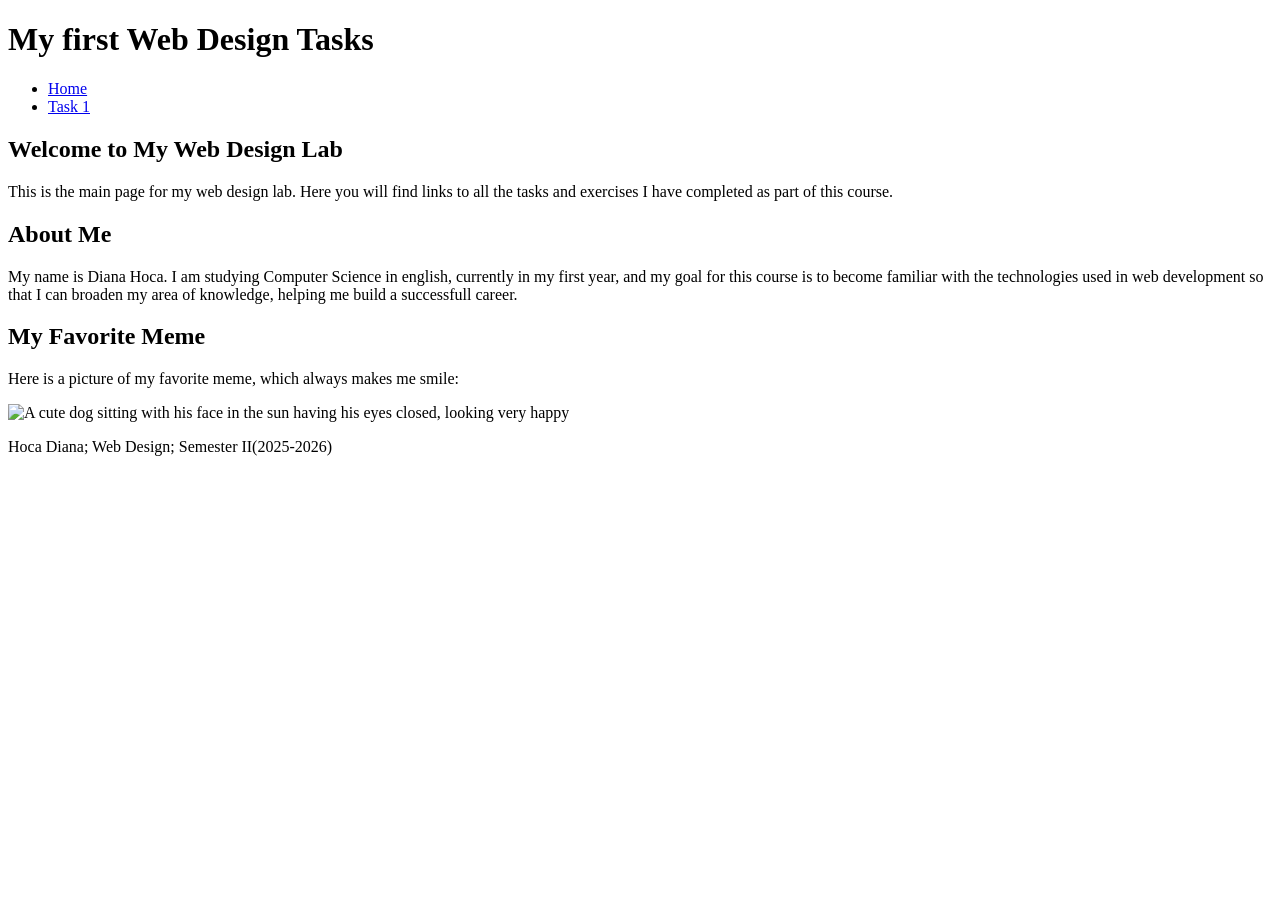
==== index.html @ 726bf577 "Add course homepage with semantic structure and about section" ====
<!DOCTYPE html>
<html lang="en">
<head>
  <meta charset="UTF-8">
  <meta name="viewport" content="width=device-width">
  <title>Lab 1 Web Design</title>
</head>
<body>
    <header>
        <h1>My first Web Design Tasks </h1>
    </header>
    <nav aria-label="Main Navigation">
        <ul>
            <li><a href="index.html">Home</a></li>
            <li><a href="https://stefaniga.github.io/ewd-uvt-2026/labs/1/#task1">Task 1</a></li>
        </ul>
    </nav>
    <main id="main-content">
        <section>
            <h2>Welcome to My Web Design Lab</h2>
            <p>This is the main page for my web design lab. Here you will find links to all the tasks and exercises I have completed as part of this course.</p>
        </section>
        <section>
            <h2>About Me</h2>
            <p>My name is Diana Hoca. I am studying Computer Science in english, currently in my first year, and my goal for this course is to become familiar with the technologies used in web development so that I can broaden my area of knowledge, helping me build a successfull career.</p>
        </section>
        <section class="photo">
            <h2>My Favorite Meme</h2>
            <p>Here is a picture of my favorite meme, which always makes me smile:</p>
            <img src="dog_meme.jpg" alt="A cute dog sitting with his face in the sun having his eyes closed, looking very happy">
        </section>
    </main>
    <footer>
        <p>Hoca Diana; Web Design; Semester II(2025-2026)</p>
    </footer>
</body>
</html>
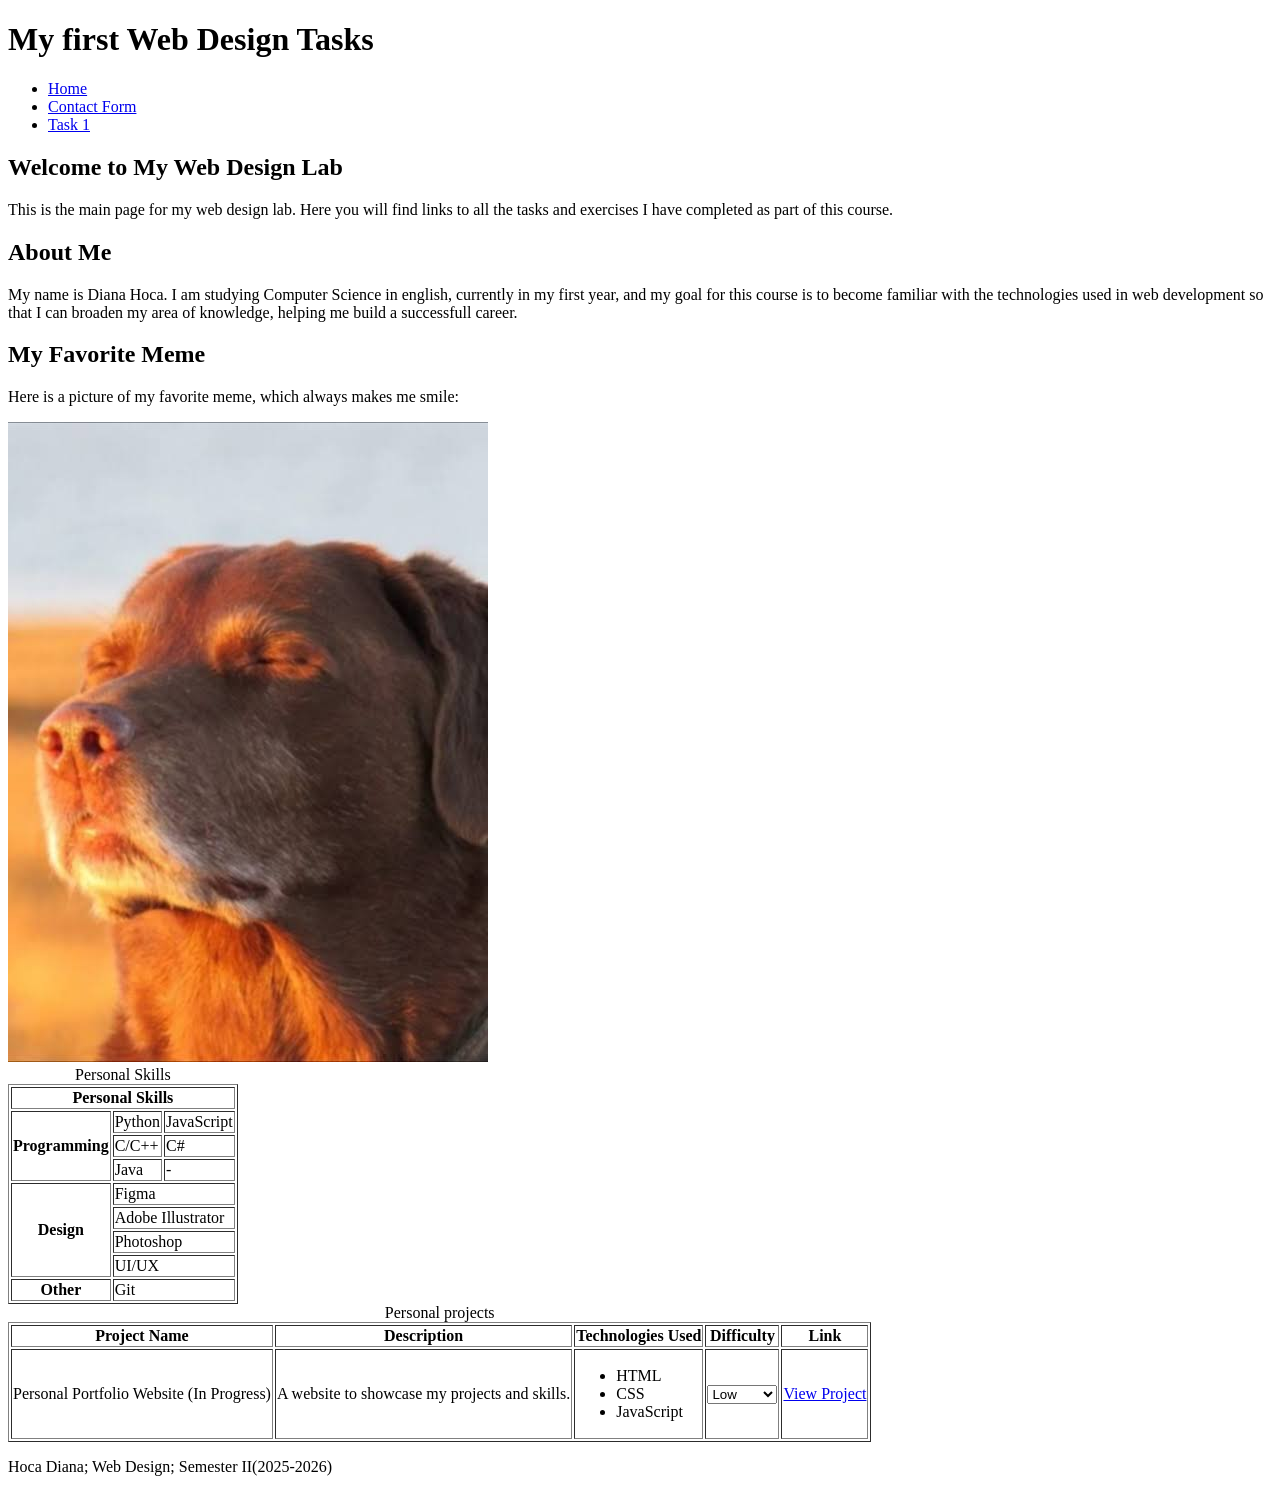
==== commit 1251c67f: "lab 3" ====
--- a/index.html
+++ b/index.html
@@ -12,6 +12,7 @@
     <nav aria-label="Main Navigation">
         <ul>
             <li><a href="index.html">Home</a></li>
+            <li><a href="contact.html">Contact Form</a></li>
             <li><a href="https://stefaniga.github.io/ewd-uvt-2026/labs/1/#task1">Task 1</a></li>
         </ul>
     </nav>
@@ -29,6 +30,68 @@
             <p>Here is a picture of my favorite meme, which always makes me smile:</p>
             <img src="dog_meme.jpg" alt="A cute dog sitting with his face in the sun having his eyes closed, looking very happy">
         </section>
+        <section>
+            <table border="1">
+    <caption>Personal Skills</caption>
+    <thead>
+        <tr>
+            <th scope="col" colspan="3">Personal Skills</th>
+        </tr>
+    </thead>
+    <tbody>
+        <tr>
+            <th scope="row" rowspan="3">Programming</th>
+            <td>Python</td>
+            <td>JavaScript</td>
+        </tr>
+        <tr>
+            <td>C/C++</td>
+            <td>C#</td>
+        </tr>
+        <tr>
+            <td>Java</td>
+            <td>-</td>
+        </tr>
+        <tr>
+            <th scope="row" rowspan="4">Design</th>
+            <td colspan="2">Figma</td>
+        </tr>
+        <tr>
+            <td colspan="2">Adobe Illustrator</td>
+        </tr>
+        <tr>
+            <td colspan="2">Photoshop</td>
+        </tr>
+        <tr>
+            <td colspan="2">UI/UX</td>
+        </tr>
+        <tr>
+            <th scope="row">Other</th>
+            <td colspan="2">Git</td>
+        </tr>
+    </tbody>
+</table>
+<table border="1">
+    <caption>Personal projects</caption>
+    <thead>
+        <tr>
+            <th scope="col">Project Name</th>
+            <th scope="col">Description</th>
+            <th scope="col">Technologies Used</th>
+            <th scope="col">Difficulty</th>
+            <th scope="col">Link</th>
+        </tr>
+    <tbody>
+        <tr>
+            <td>Personal Portfolio Website (In Progress)</td>
+            <td>A website to showcase my projects and skills.</td>
+            <td><ul><li>HTML</li><li>CSS</li><li>JavaScript</li></ul></td>
+            <td><select><option>Low</option><option>Medium</option><option>High</option></select></td>
+            <td><a href="https://github.com/HocaDiana/labs_page.git">View Project</a></td>
+        </tr>
+    </tbody>
+</table>
+        </section>
     </main>
     <footer>
         <p>Hoca Diana; Web Design; Semester II(2025-2026)</p>
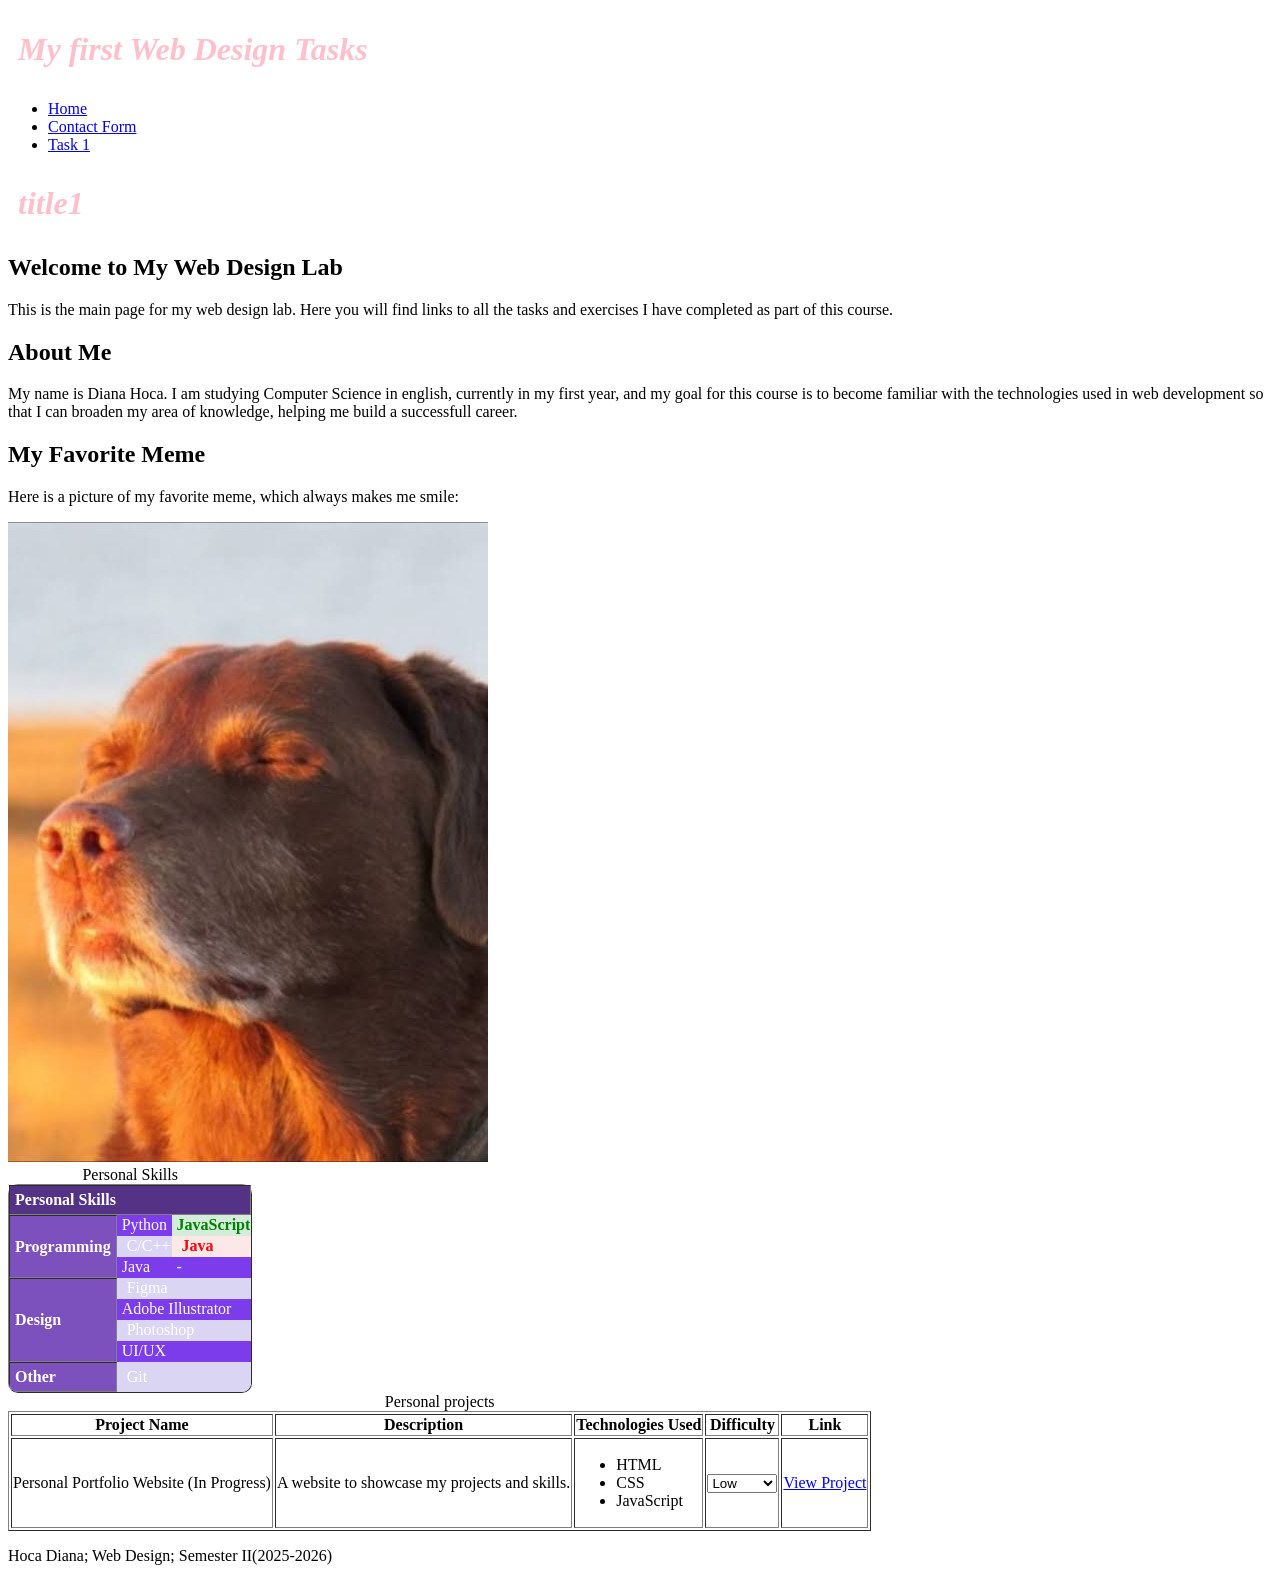
==== commit 11b089e3: "lab 4 live" ====
--- a/index.html
+++ b/index.html
@@ -4,6 +4,10 @@
   <meta charset="UTF-8">
   <meta name="viewport" content="width=device-width">
   <title>Lab 1 Web Design</title>
+    <link rel="stylesheet" href="style.css">
+  <style>
+    h1 {color:pink;}
+  </style>
 </head>
 <body>
     <header>
@@ -17,6 +21,7 @@
         </ul>
     </nav>
     <main id="main-content">
+        <h1>title1  </h1>
         <section>
             <h2>Welcome to My Web Design Lab</h2>
             <p>This is the main page for my web design lab. Here you will find links to all the tasks and exercises I have completed as part of this course.</p>
@@ -31,7 +36,7 @@
             <img src="dog_meme.jpg" alt="A cute dog sitting with his face in the sun having his eyes closed, looking very happy">
         </section>
         <section>
-            <table border="1">
+            <table border="1" class="skills-table">
     <caption>Personal Skills</caption>
     <thead>
         <tr>
@@ -42,11 +47,12 @@
         <tr>
             <th scope="row" rowspan="3">Programming</th>
             <td>Python</td>
-            <td>JavaScript</td>
+            <td style="background-color: #d4edda; color: green; font-weight: bold;">JavaScript</td>
         </tr>
         <tr>
             <td>C/C++</td>
-            <td>C#</td>
+            <td style="background-color: #fde8e8; color: red; font-weight: bold;">Java</td>
+            
         </tr>
         <tr>
             <td>Java</td>
--- a/style.css
+++ b/style.css
@@ -0,0 +1,50 @@
+h1 {
+    color: steelblue;
+    font-style: italic;
+    padding: 10px;
+}
+ 
+.skills-table {
+    border-collapse: separate;
+    border-radius: 10px;
+    overflow: hidden;
+    border-spacing: 0;
+}
+
+
+.skills-table th{
+    background-color: #7c50bd;
+    color: white;
+    text-align: left;
+    padding: 5px;
+}
+
+.skills-table thead th {
+    background-color: #543386;
+    color: white;
+    text-align: left;
+    padding: 5px;
+}
+
+.skills-table td {
+     background-color: white;
+    padding-left:10px;
+    padding-bottom:2px;
+    border:0px;
+    border-spacing:0;
+}
+
+.skills-table td {
+     background-color: #7c3cec;
+    color:white;
+    text-align: left;
+    padding-left: 5px;
+}
+
+.skills-table tbody tr:nth-child(even) td {
+    background-color: #dad5f3;
+    padding-left:10px;
+    padding-bottom:2px;
+    border:0px;
+    border-spacing:0;
+}
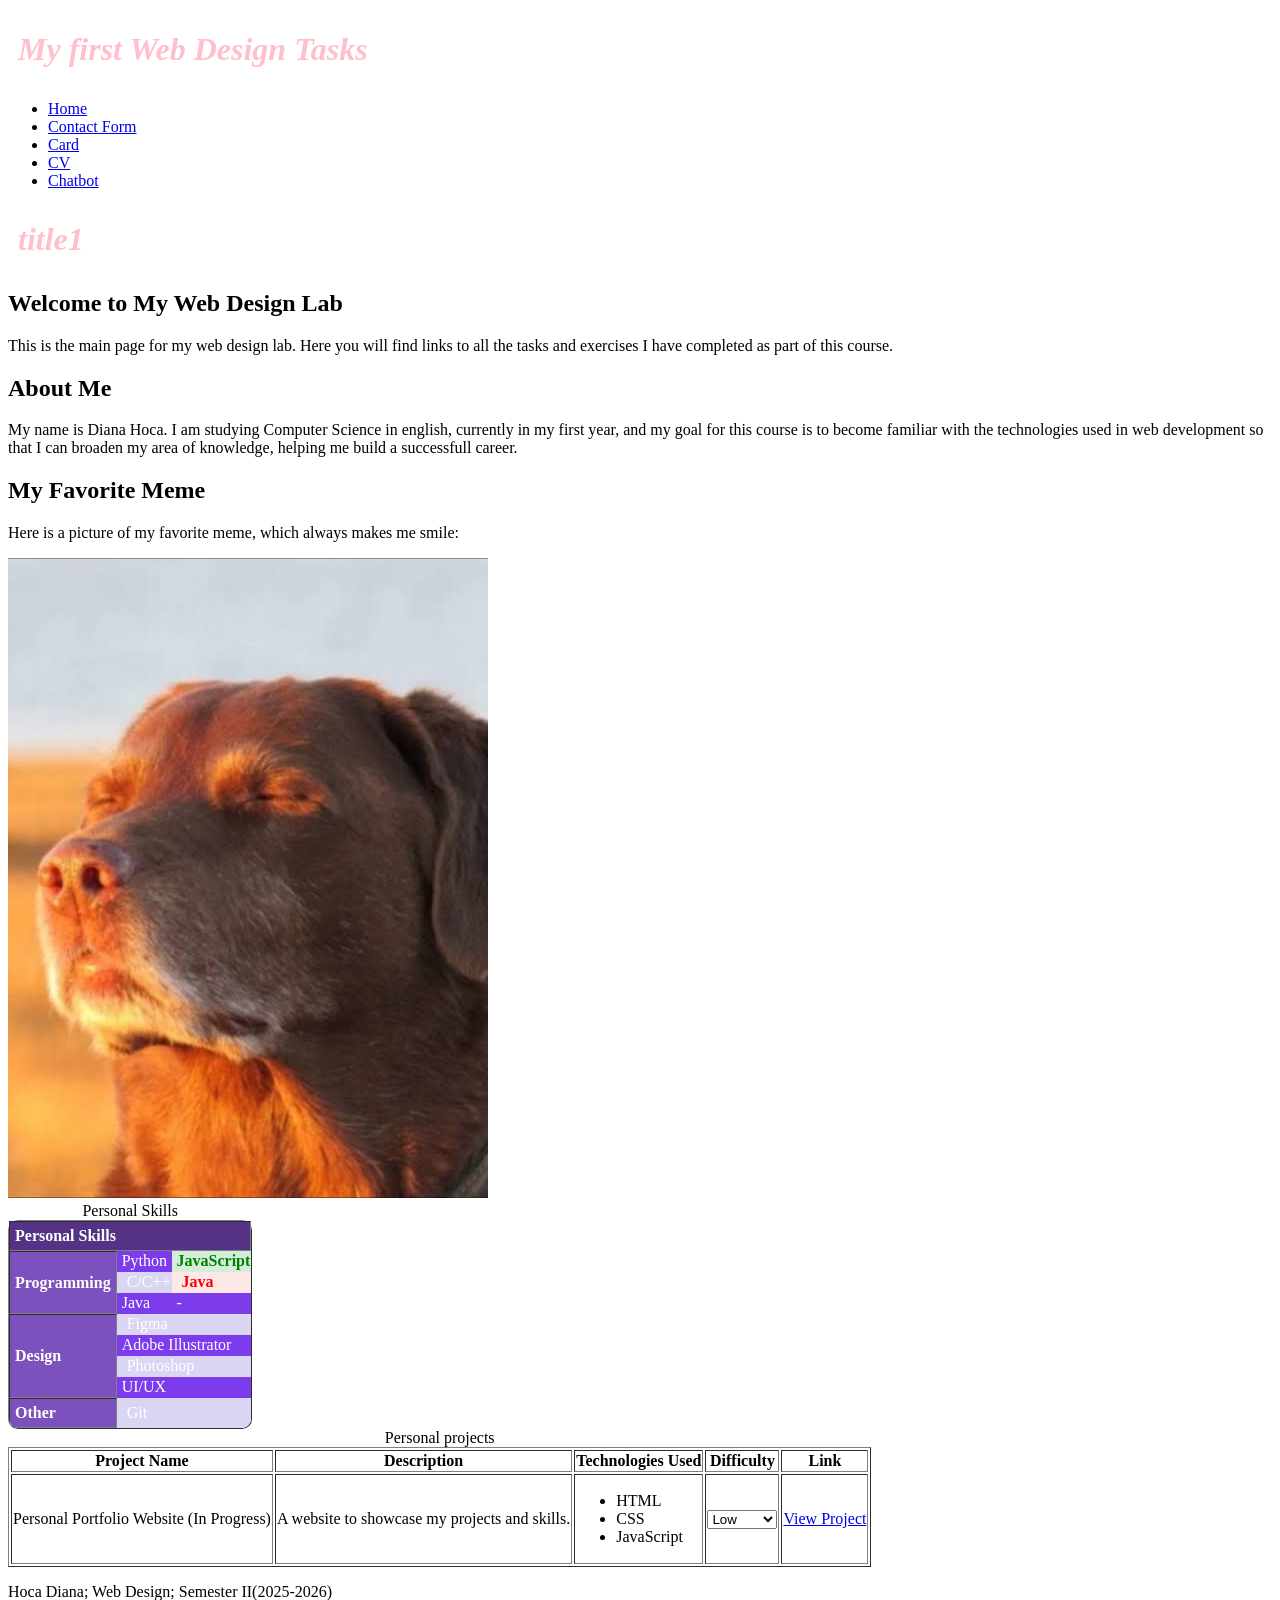
==== commit b543404e: "update - lab 8" ====
--- a/index.html
+++ b/index.html
@@ -17,7 +17,9 @@
         <ul>
             <li><a href="index.html">Home</a></li>
             <li><a href="contact.html">Contact Form</a></li>
-            <li><a href="https://stefaniga.github.io/ewd-uvt-2026/labs/1/#task1">Task 1</a></li>
+            <li><a href="card.html">Card</a></li>
+            <li><a href="cv.html">CV</a></li>
+            <li><a href="chatbot.html">Chatbot</a></li>
         </ul>
     </nav>
     <main id="main-content">
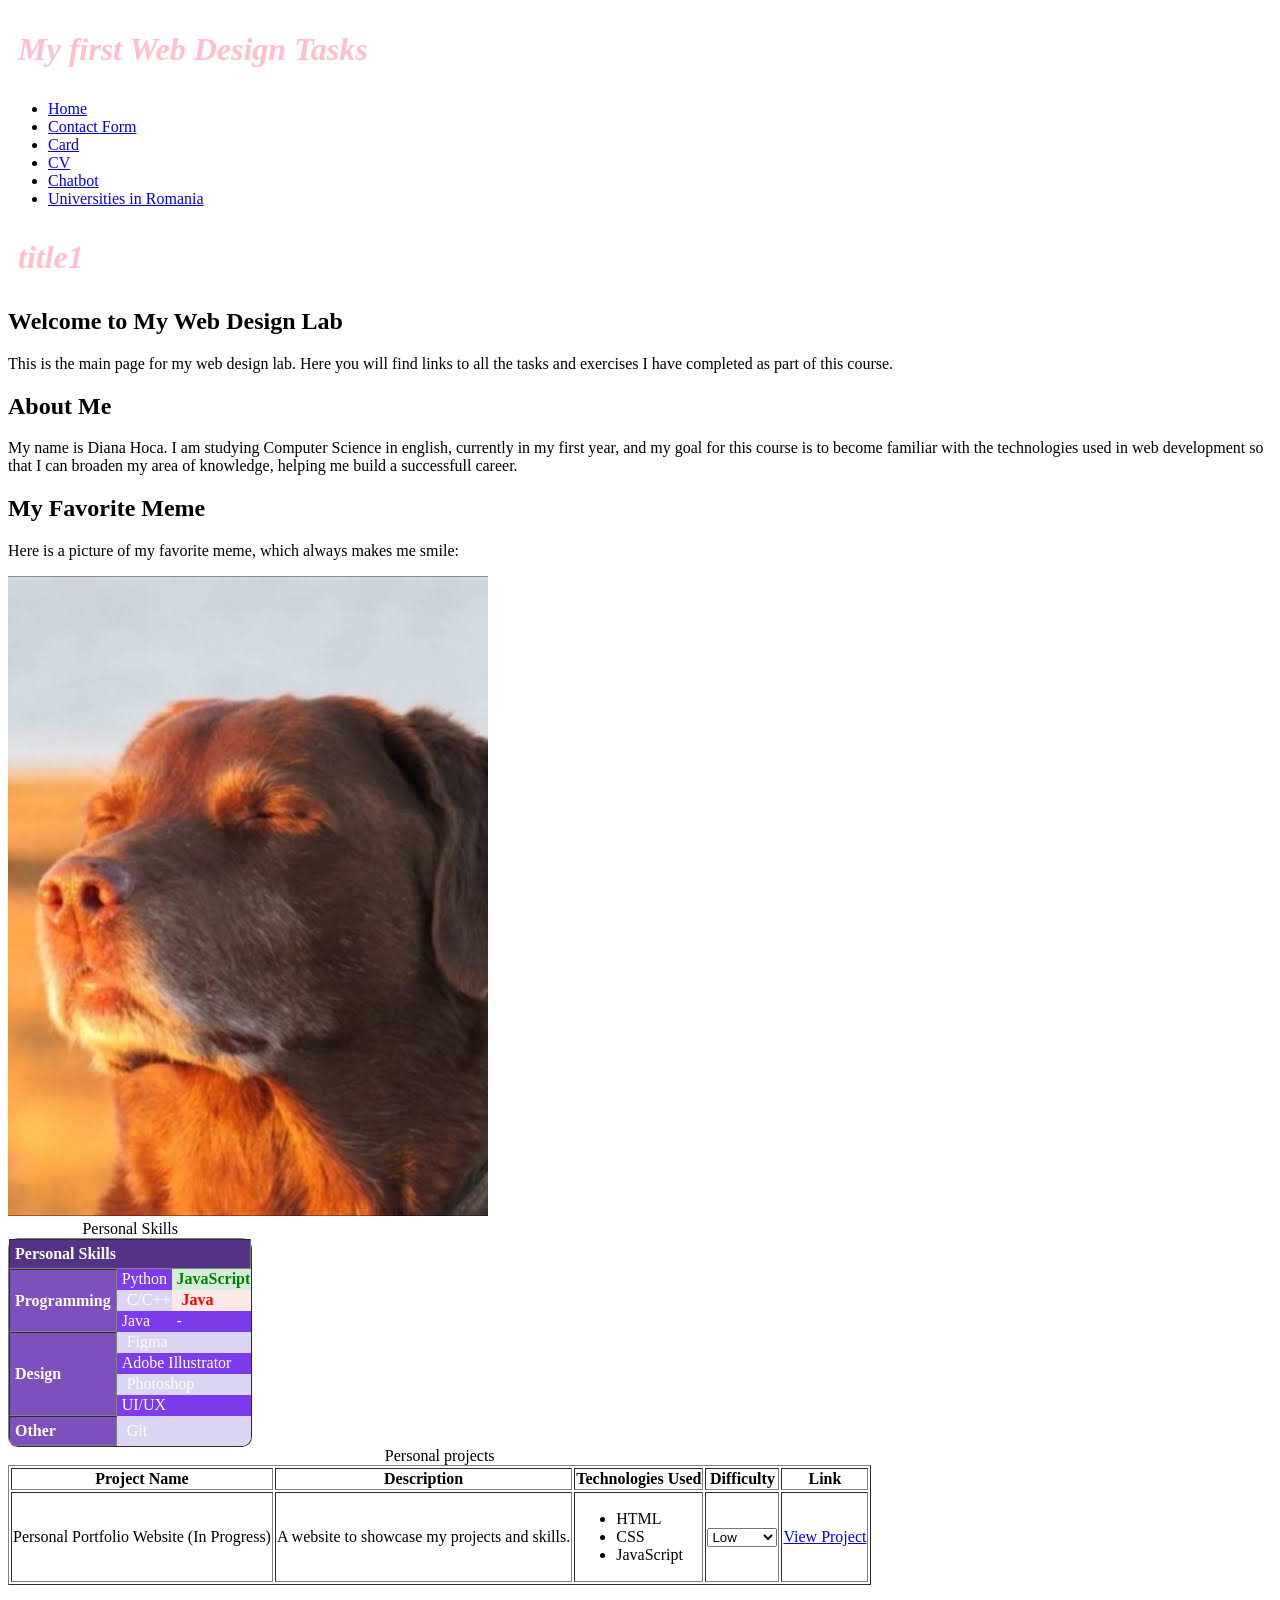
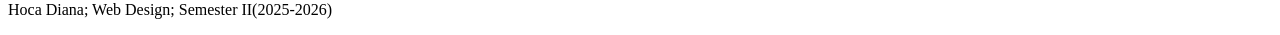
==== commit 61670c30: "update - lab 10" ====
--- a/index.html
+++ b/index.html
@@ -20,6 +20,7 @@
             <li><a href="card.html">Card</a></li>
             <li><a href="cv.html">CV</a></li>
             <li><a href="chatbot.html">Chatbot</a></li>
+            <li><a href="universities.html">Universities in Romania</a></li>
         </ul>
     </nav>
     <main id="main-content">
